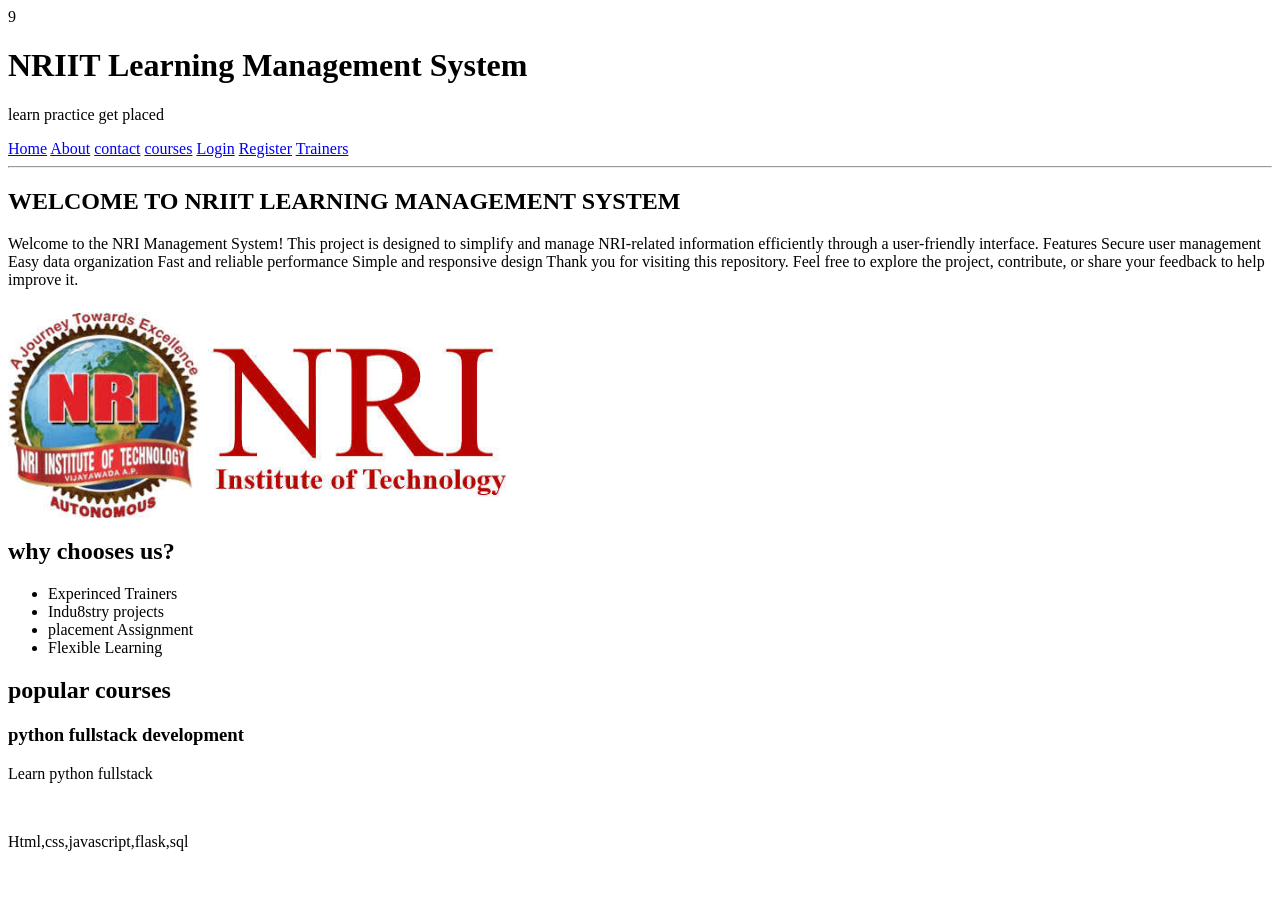
==== index.html @ daf01b15 "updated index.html" ====
9<!DOCTYPE html>
<html lang="en">
<head>
    <meta charset="UTF-8">
    <meta name="viewport" content="width=device-width, initial-scale=1.0">
    <title>Document</title>
</head>
<body>
   <header>
    <h1>NRIIT Learning Management System</h1>
    <p>learn practice get placed</p>
    <nav>
        <a href="index.html">Home</a>
        <a href="about.html">About</a>
        <a href="contact.html">contact</a>
        <a href="courses.html">courses</a>
        <a href="Login.html">Login</a>
        <a href="register.html">Register</a>
        <a href="trainers.html">Trainers</a>
    </nav>
 
    <hr>
    </header>
    <main>
       <section> 
        <h2>WELCOME TO NRIIT LEARNING MANAGEMENT SYSTEM </h2>
        <p>Welcome to the NRI Management System! This project is designed to simplify and manage NRI-related information efficiently through a user-friendly interface.

Features
Secure user management
Easy data organization
Fast and reliable performance
Simple and responsive design
Thank you for visiting this repository. Feel free to explore the project, contribute, or share your feedback to help improve it. </p>
<img src="images/image.jpg" alt="   Banner" width="500">
        </section>
        <section>
<h2> why chooses us?</h2>
<ul> 
    <li> Experinced Trainers</li>
    <li> Indu8stry projects</li>
    <li>placement Assignment</li>
    <li>Flexible Learning</li>
</ul>
        </section>
        <section>
            <h2> popular courses</h2>
            <article>
                <h3> python fullstack development</h3>
                <p> Learn python fullstack</p><br>
                   <p>Html,css,javascript,flask,sql</p>
                
                   </article>
                
            </article>
        </section>
    </main>
</body>
</html>
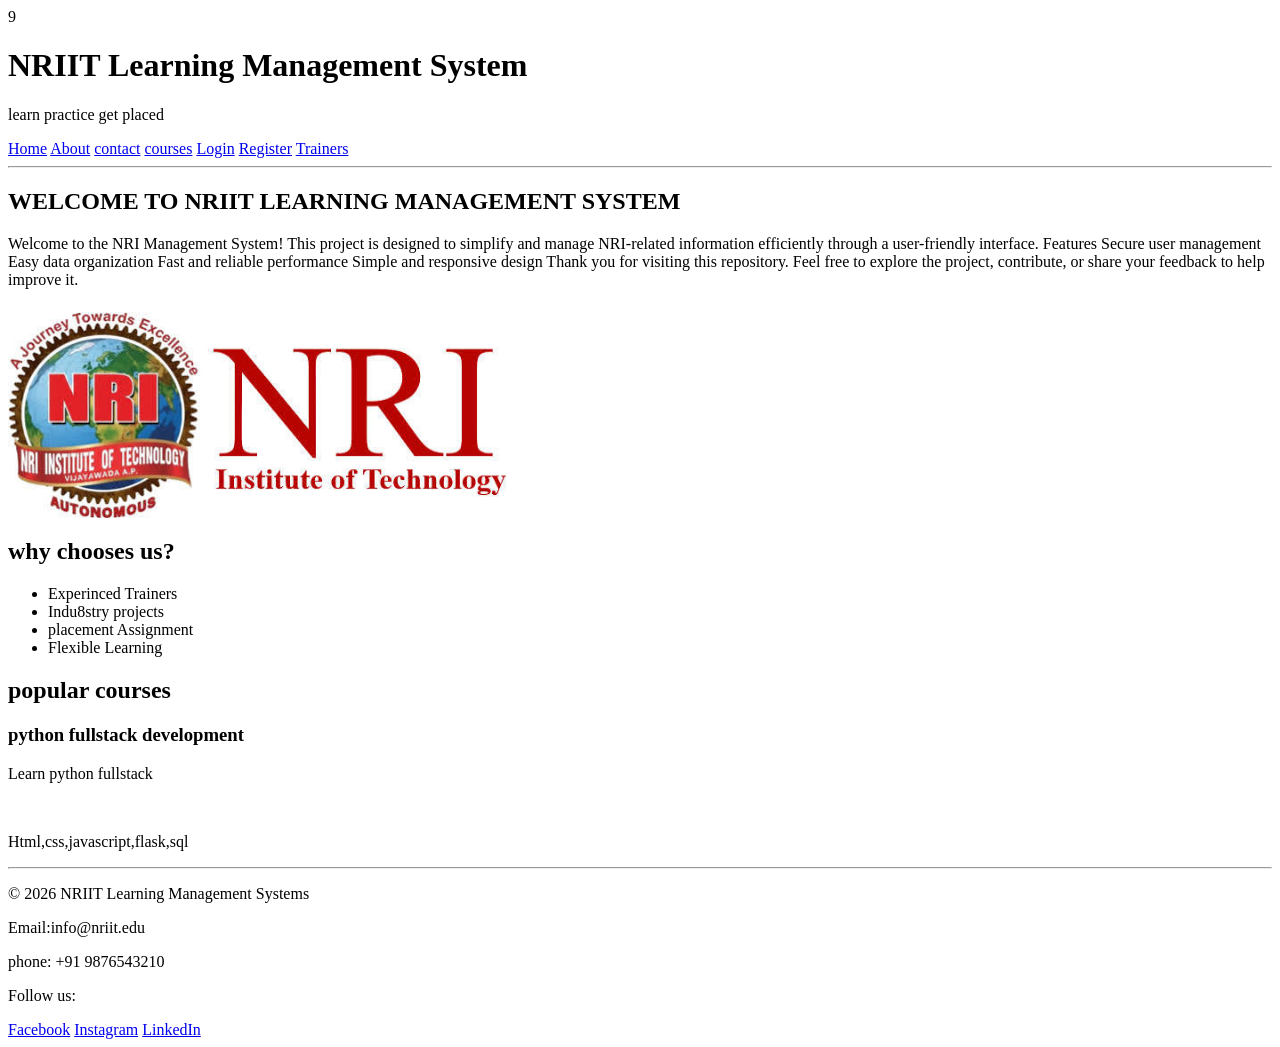
==== commit f51c9f9c: "html" ====
--- a/index.html
+++ b/index.html
@@ -50,10 +50,19 @@
                 <p> Learn python fullstack</p><br>
                    <p>Html,css,javascript,flask,sql</p>
                 
-                   </article>
-                
             </article>
         </section>
     </main>
+    <footer>
+        <hr>
+        <p>&copy; 2026 NRIIT Learning Management Systems</p>
+         <p>Email:info@nriit.edu</p>
+        <p>phone: +91 9876543210</p>
+        <p>Follow us:</p>
+        <a href="#">Facebook</a>
+        <a href="#">Instagram</a>
+        <a href="#"> LinkedIn</a>      
+        
+    </footer>
 </body>
 </html>
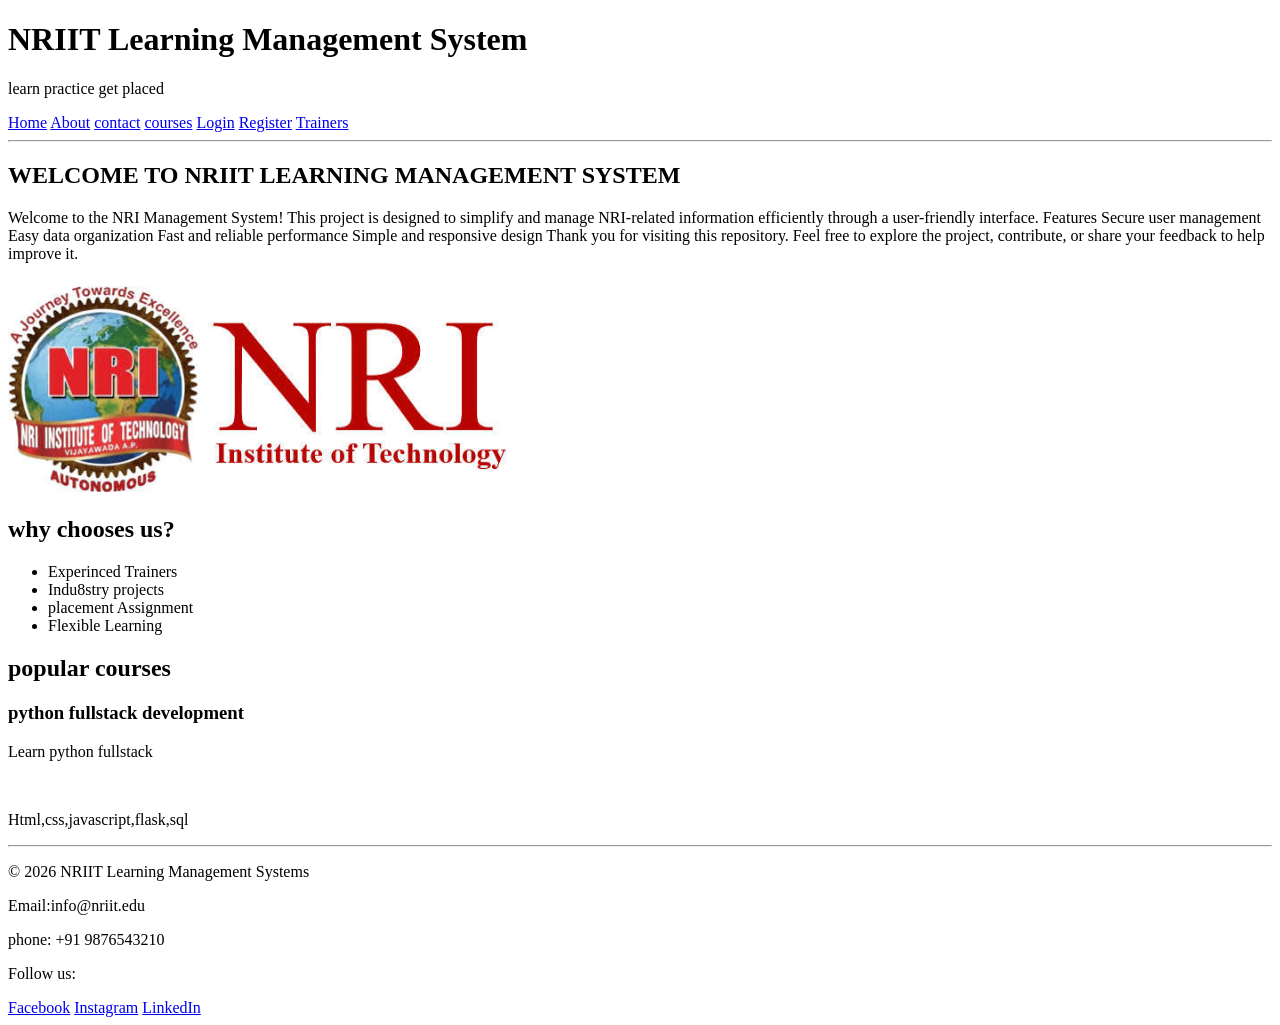
==== commit e05402c6: "update index" ====
--- a/index.html
+++ b/index.html
@@ -1,8 +1,9 @@
-9<!DOCTYPE html>
+<!DOCTYPE html>
 <html lang="en">
 <head>
     <meta charset="UTF-8">
     <meta name="viewport" content="width=device-width, initial-scale=1.0">
+    <link rel=""stylesheet" href="css/style.css">
     <title>Document</title>
 </head>
 <body>
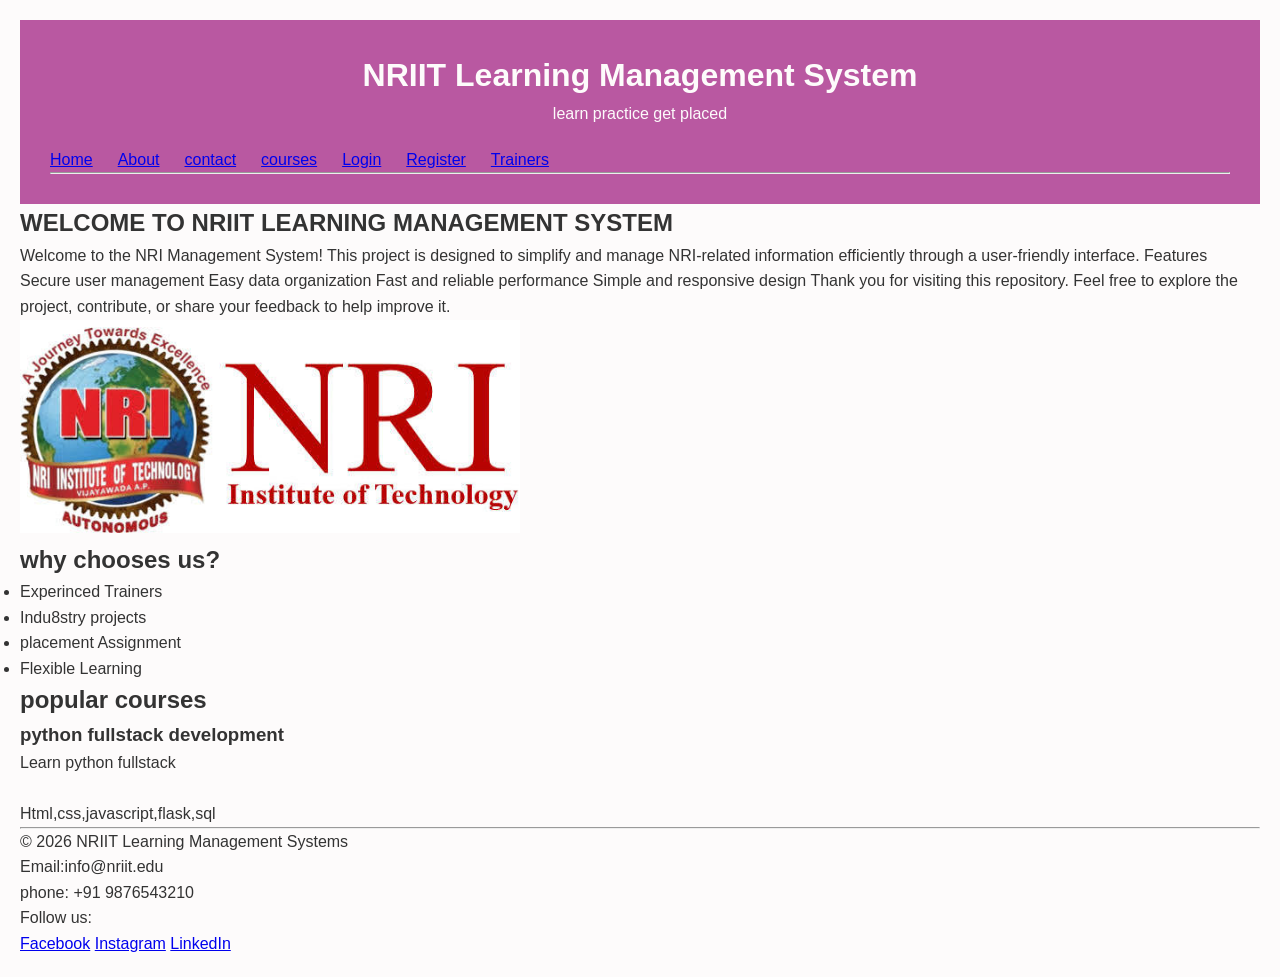
==== commit 74574e6b: "html" ====
--- a/index.html
+++ b/index.html
@@ -3,7 +3,7 @@
 <head>
     <meta charset="UTF-8">
     <meta name="viewport" content="width=device-width, initial-scale=1.0">
-    <link rel=""stylesheet" href="css/style.css">
+    <link rel="stylesheet" href="css/style.css">
     <title>Document</title>
 </head>
 <body>
--- a/css/style.css
+++ b/css/style.css
@@ -0,0 +1,25 @@
+*{
+    margin: 0;
+    padding: 0;
+    box-sizing: border-box;
+}
+body{
+    font-family: Arial, Helvetica, sans-serif;
+    line-height: 1.6;
+    background-color: #fdfbfb;
+    color: #333333;
+    padding: 20px;
+}
+header{
+    background-color: #b958a1;
+    color: #fdfbfb;
+    padding:30px;
+    text-align:center;
+}
+nav{
+    background-color: centre;
+    gap: 25px;
+    margin-top: 20px;
+    flex-wrap: wrap;
+    display: flex;
+}
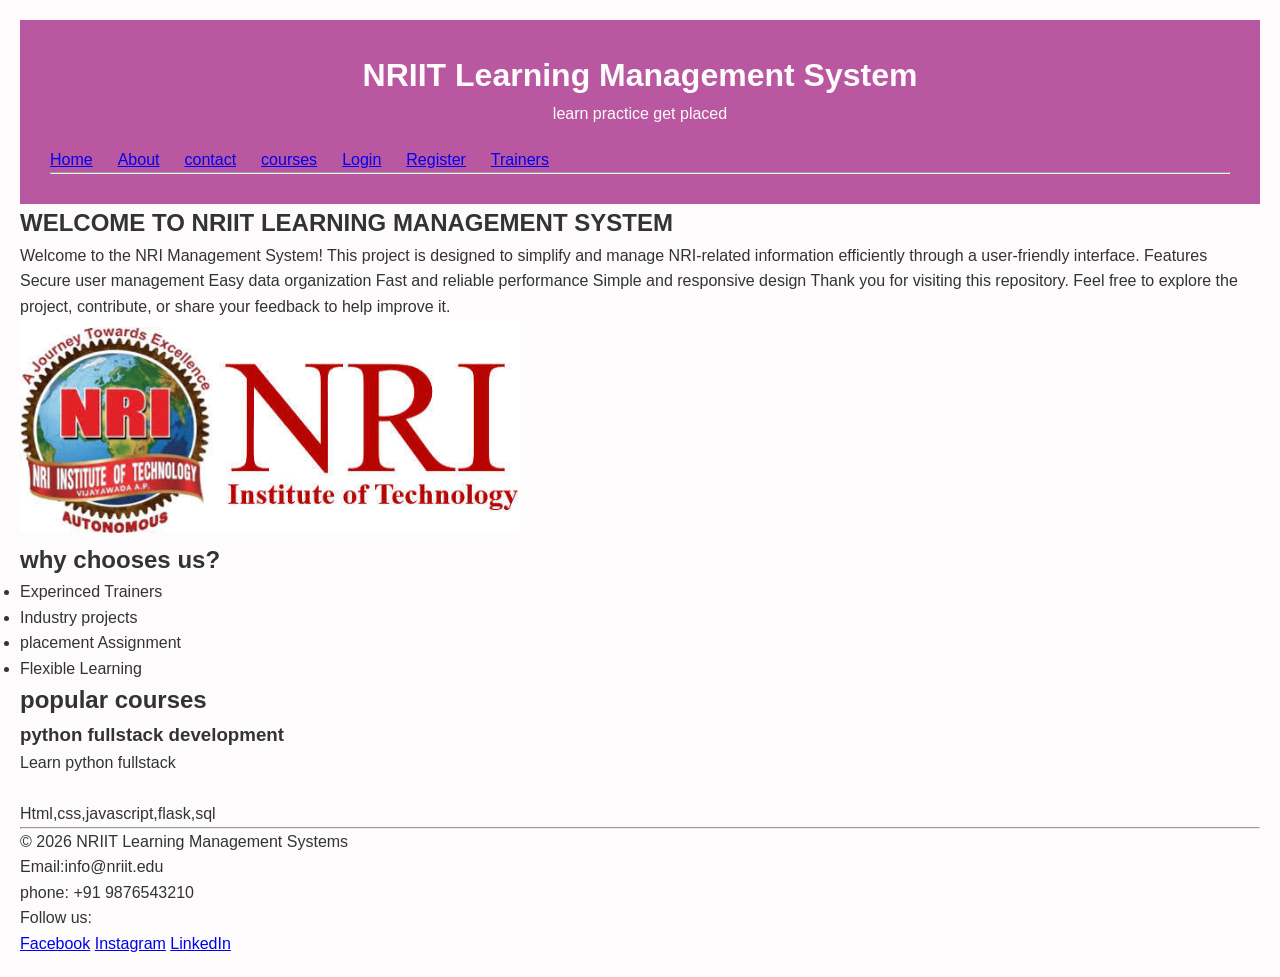
==== commit 8a842af7: "update index" ====
--- a/index.html
+++ b/index.html
@@ -39,7 +39,7 @@
 <h2> why chooses us?</h2>
 <ul> 
     <li> Experinced Trainers</li>
-    <li> Indu8stry projects</li>
+    <li> Industry projects</li>
     <li>placement Assignment</li>
     <li>Flexible Learning</li>
 </ul>
--- a/css/style.css
+++ b/css/style.css
@@ -22,4 +22,5 @@
     margin-top: 20px;
     flex-wrap: wrap;
     display: flex;
-}+}
+
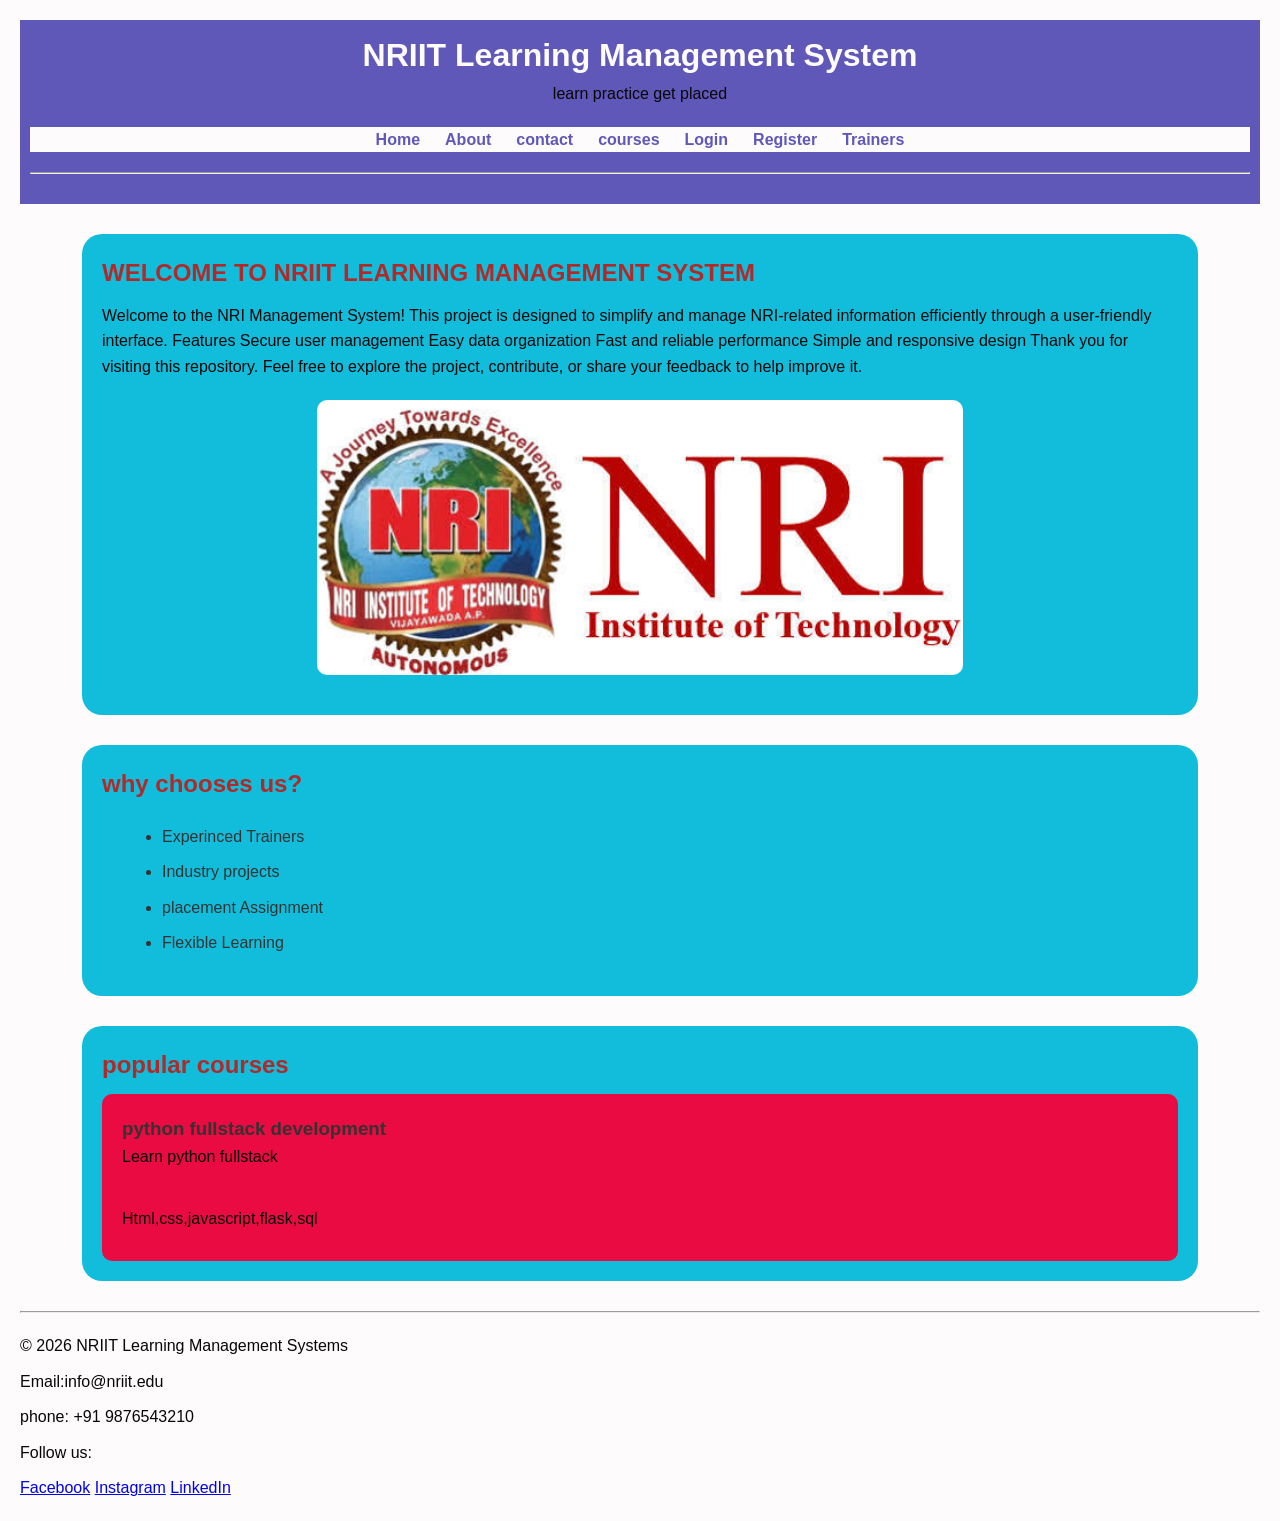
==== commit a8f22100: "html" ====
--- a/index.html
+++ b/index.html
@@ -33,7 +33,7 @@
 Fast and reliable performance
 Simple and responsive design
 Thank you for visiting this repository. Feel free to explore the project, contribute, or share your feedback to help improve it. </p>
-<img src="images/image.jpg" alt="   Banner" width="500">
+<img src="images/image.jpg" alt="   Banner" width="500" class="banner">
         </section>
         <section>
 <h2> why chooses us?</h2>
--- a/css/style.css
+++ b/css/style.css
@@ -2,25 +2,103 @@
     margin: 0;
     padding: 0;
     box-sizing: border-box;
+
 }
+
 body{
-    font-family: Arial, Helvetica, sans-serif;
+    font-family: Arial,Helvetica, sans-serif;
     line-height: 1.6;
     background-color: #fdfbfb;
-    color: #333333;
+    color: #333;
     padding: 20px;
 }
 header{
-    background-color: #b958a1;
-    color: #fdfbfb;
-    padding:30px;
+    background-color: #6058b9;
+    color:#fdfbfb;
+    padding:10px;
     text-align:center;
 }
+hr{
+    margin: 20px 0;
+}
 nav{
-    background-color: centre;
+    background-color: #fdfbfb;
+    justify-content: center;
     gap: 25px;
     margin-top: 20px;
     flex-wrap: wrap;
     display: flex;
 }
+nav a{
+    color: #6058b9;
+    text-decoration: none;
+    font-weight: bold;
+}
+nav a:hover{
+    text-decoration: underline;
+}
+main {
+    margin:auto;
+    width: 90%;
+    margin-top: 30px;
+}
+section{
+    margin-bottom: 30px;
+    background-color: #12bddb;
+    padding: 20px;
+    border-radius: 20px;
+}
+h2{
+    color: #b12a2a;
+    margin-bottom:10px;
+}
+p{
+    color: #070707;
+    margin-bottom: 10px;
+}
+.banner{
+    width: 60%;
+    display: block;
+    margin: 20px auto;
+    border-radius: 10px;
+}
+ul{
+    list-style-type: disc;
+    margin-left: 50px;
+    padding:10px;
+}
+li{
+    margin-bottom: 10px;
+}
+article{
+    background-color: #e90b42;
+    padding: 20px;
+    border-radius: 10px;
+}
+article:hover{
+    background-color: #a09c9d;
+}
+table{
+    width: 70%;
+    border-collapse: collapse;
+    margin-top: 20px;
+    color: #120d0d
+}
+td{
+    padding: 10px;
+    text-align: centre;
+}
+table, th, td{
+    border: 1px solid #ccc;
+}
+tr:hover{
+    background-color: #f2f2f2;
+}
+ol {
+    margin-left: 50px;
+    padding: 10px;
 
+}
+ol li {
+    margin-bottom: 10px;
+}
